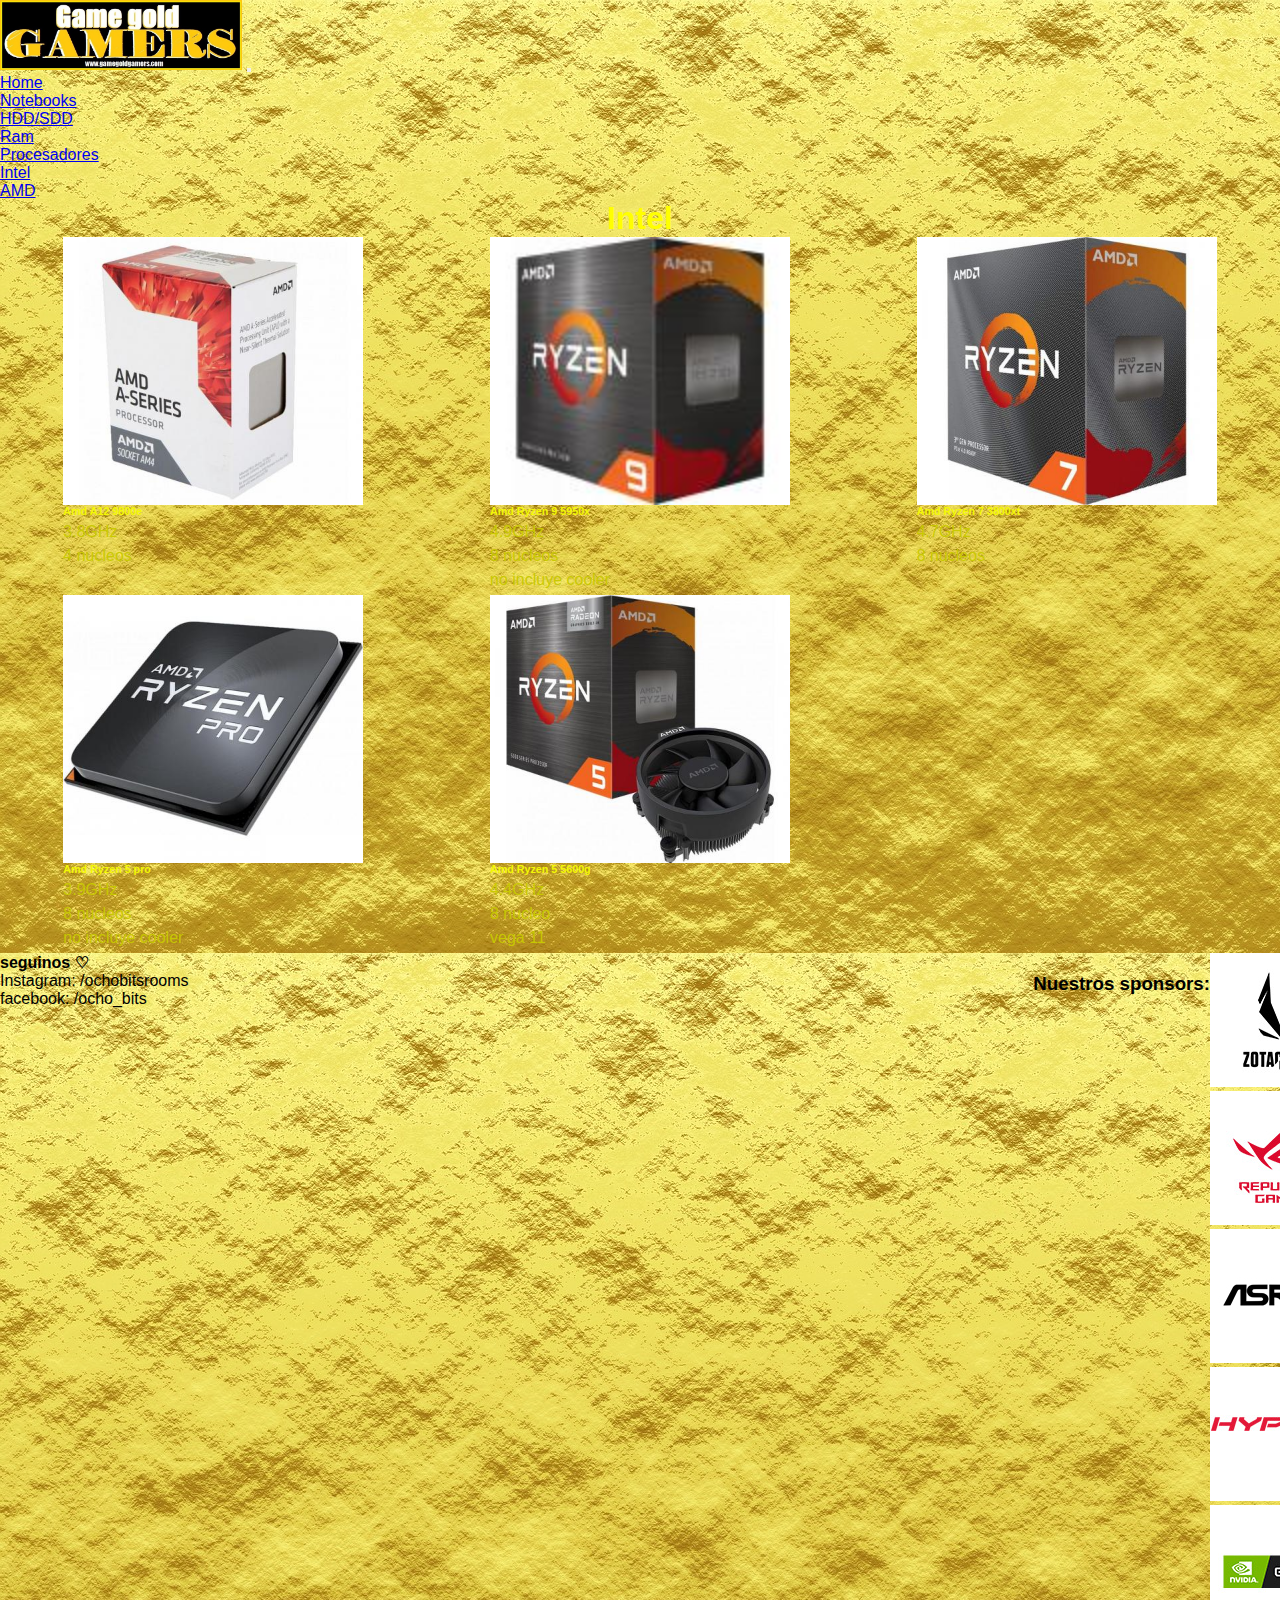
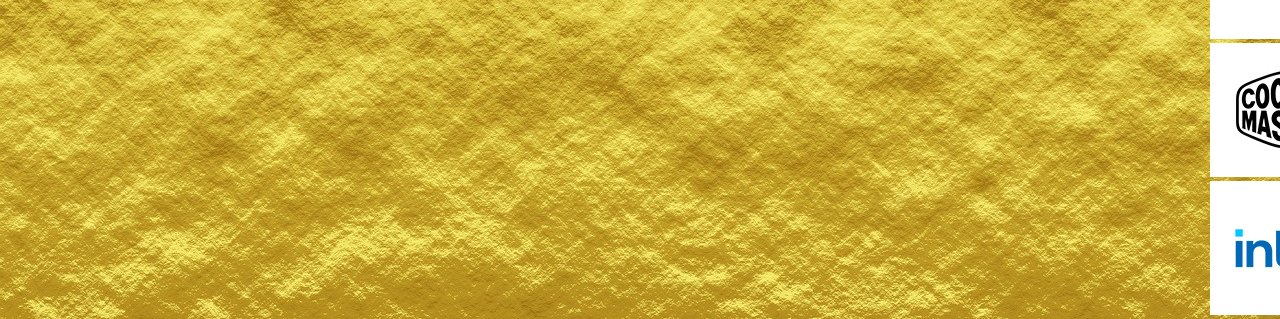
==== pages/amd.html @ 42ac5d6d "commit full pag" ====
<!DOCTYPE html>
<html lang="en">

<head>
  <meta charset="UTF-8">
  <meta http-equiv="X-UA-Compatible" content="IE=edge">
  <meta name="viewport" content="width=device-width, initial-scale=1.0">
  <title>GameGoldGamers.com [cores-intel]</title>
  <!--Bootstrap style-->
  <link href="https://cdn.jsdelivr.net/npm/bootstrap@5.1.3/dist/css/bootstrap.min.css" rel="stylesheet"
    integrity="sha384-1BmE4kWBq78iYhFldvKuhfTAU6auU8tT94WrHftjDbrCEXSU1oBoqyl2QvZ6jIW3" crossorigin="anonymous">
  <!--css style-->
  <link rel="stylesheet" href="../main.css">
</head>

<body>
  <header>
    <!--NAVBar-->
    <nav class="navbar navbar-expand-lg navbar-light bg-light">
      <div class="container-fluid">
        <a class="navbar-brand" href="#"><img id="logo__nav" src="../images/logo_nav.jpg" alt="logo GGG"></a>
        <button class="navbar-toggler" type="button" data-bs-toggle="collapse" data-bs-target="#navbarNavDropdown"
          aria-controls="navbarNavDropdown" aria-expanded="false" aria-label="Toggle navigation">
          <span class="navbar-toggler-icon"></span>
        </button>
        <div class="collapse navbar-collapse" id="navbarNavDropdown">
          <ul class="navbar-nav">
            <li class="nav-item">
              <a class="nav-link active" aria-current="page" href="../index.html">Home</a>
            </li>
            <li class="nav-item">
              <a class="nav-link" href="notebooks.html">Notebooks</a>
            </li>
            <li class="nav-item">
              <a class="nav-link" href="hdd_sdd.html">HDD/SDD</a>
            </li>
            <li class="nav-item">
              <a class="nav-link" href="ram.html">Ram</a>
            </li>
            <li class="nav-item dropdown">
              <a class="nav-link dropdown-toggle" href="#" id="navbarDropdownMenuLink" role="button"
                data-bs-toggle="dropdown" aria-expanded="false">
                Procesadores
              </a>
              <ul class="dropdown-menu" aria-labelledby="navbarDropdownMenuLink">
                <li><a class="dropdown-item" href="intel.html">Intel</a></li>
                <li><a class="dropdown-item" href="amd.html">AMD</a></li>
              </ul>
            </li>
          </ul>
        </div>
      </div>
    </nav>
  </header>
  <main>
    <h1>Intel</h1>
    <ul class="grid__notebooks">
      <div class="container-lg">
        <img src="../images/photos_core_market/amd/Procesador_AMD_A12_9800E_3.8Ghz_APU_AM4___Radeon_R7_a9c66dcc-grn.jpg"
          alt="9700e">
        <h6>Amd A12 9800e</h6>
        <p>3.8GHz</p>
        <p>4 nucleos</p>
      </div>
      <li class="container-lg">
        <img src="../images/photos_core_market/amd/Procesador_AMD_Ryzen_9_5950X_4.9GHz_Turbo_AM4_-_No_incluye_Cooler_9d34d3b3-med.jpg"
          alt="ryzen 9">
        <h6>Amd Ryzen 9 5950x</h6>
        <p>4.9GHz</p>
        <p>8 nucleos</p>
        <p>no incluye cooler</p>
      </li>
      <li class="container-lg">
        <img
          src="../images/photos_core_market/amd/Procesador_AMD_RYZEN_7_3800XT_4.7GHz_Turbo_19451dfa-grn.jpg"
          alt="3800xt">
        <h6>Amd Ryzen 7 3800xt</h6>
        <p>4.7GHz</p>
        <p>8 nucleos</p>
      </li>
      <li class="container-lg">
        <img src="../images/photos_core_market/amd/Procesador_AMD_RYZEN_5_PRO_2600_3.90GHz_AM4_OEM_Sin_Cooler_e4f88f22-grn.jpg"
          alt="2600">
        <h6>Amd Ryzen 5 pro</h6>
        <p>3.9GHz</p>
        <p>8 nucleos</p>
        <p>no incluye cooler</p>
      </li>
      <li class="container-lg">
        <img src="../images/photos_core_market/amd/Procesador_AMD_Ryzen_5_5600G_4.4GHz_Turbo___Wraith_Stealth_Cooler_d4e323ea-grn.jpg"
          alt="5600g">
        <h6>Amd Ryzen 5 5600g</h6>
        <p>4.4GHz</p>
        <p>8 nucleo</p>
        <p>vega 11</p>
      </li>
    </ul>
  </main>
  <footer>
    <div class="seguinos">
      <h4 class="foot__p">seguinos ♡</h4>
      <p class="foot__p">Instagram: <span>/ochobitsrooms</span></p>
      <p class="foot__p">facebook: <span>/ocho_bits</span> </p>
    </div>
    <div class="sponsors">
      <h3>Nuestros sponsors:</h3>
      <!--carousel marcas/sponsor-->
      <div class="carousel__mini">
        <div id="carouselExampleSlidesOnly" class="carousel slide" data-bs-ride="carousel">
          <div class="carousel-inner">
            <div class="carousel-item active">
              <img src="../images/photos_index/mini__zotag__gaming.jpg" class="d-block w-100" alt="zotac gaming">
            </div>
            <div class="carousel-item">
              <img src="../images/photos_index/mini__rog.jpg" class="d-block w-100" alt="rog gaming">
            </div>
            <div class="carousel-item">
              <img src="../images/photos_index/mini__asrock.jpg" class="d-block w-100" alt="asrock">
            </div>
            <div class="carousel-item">
              <img src="../images/photos_index/mini__hyper_x.jpg" class="d-block w-100" alt="hyper x">
            </div>
            <div class="carousel-item">
              <img src="../images/photos_index/mini__gforce__nividia.jpg" class="d-block w-100" alt="gforce">
            </div>
            <div class="carousel-item">
              <img src="../images/photos_index/mini__coler__master.jpg" class="d-block w-100" alt="cooler master">
            </div>
            <div class="carousel-item">
              <img src="../images/photos_index/mini__intel.jpg" class="d-block w-100" alt="intel">
            </div>
          </div>
        </div>
      </div>
    </div>
  </footer>
  <!--script bootstrap-->
  <script src="https://cdn.jsdelivr.net/npm/bootstrap@5.1.3/dist/js/bootstrap.bundle.min.js"
    integrity="sha384-ka7Sk0Gln4gmtz2MlQnikT1wXgYsOg+OMhuP+IlRH9sENBO0LRn5q+8nbTov4+1p"
    crossorigin="anonymous"></script>
</body>
</html>
---- main.css ----
* {
    margin: 0px;
    padding: 0px;
    font-family: Impact, Haettenschweiler, 'Arial Narrow Bold', sans-serif;
}

h1 {
    color: yellow;
    text-align: center;
}

body {
    background-image: url(/images/background_page.jpg);
    background-color: black;
}

/*index.html*/
.navbar {
    padding: 0px;
}

#logo__nav {
    max-height: 70px;
    min-height: 10px;
}

/*footer*/
footer {
    display: flex;
    background-image: url("./images/background_page.jpg");
    flex-direction: row;
    justify-content: space-between;
}

.sponsors {
    display: flex;
    flex-direction: row;
    flex-wrap: wrap;
}

.carousel__mini {
    width: 70px;
}

.seguinos {
    display: flex;
    flex-direction: column;
}

.sponsors h3 {
    padding-top: 20px;
}

.foot__p {
    margin-bottom: 0%;
}

/*notebooks.html*/
.container-lg {
   display: flex;
   flex-direction: column;
   
}

.container-lg p,
h6 {
    color: rgba(201, 201, 0, 0.97);

    margin-bottom: 6px;
}

.container-lg h6 {
    color: rgb(244, 248, 4);
}

.container-lg img {
    width: 300px;
    
}

.grid__notebooks {
    display: grid;
    grid-template-columns: 2fr 2fr 2fr;
    list-style-type: none;
    justify-items: center;
}
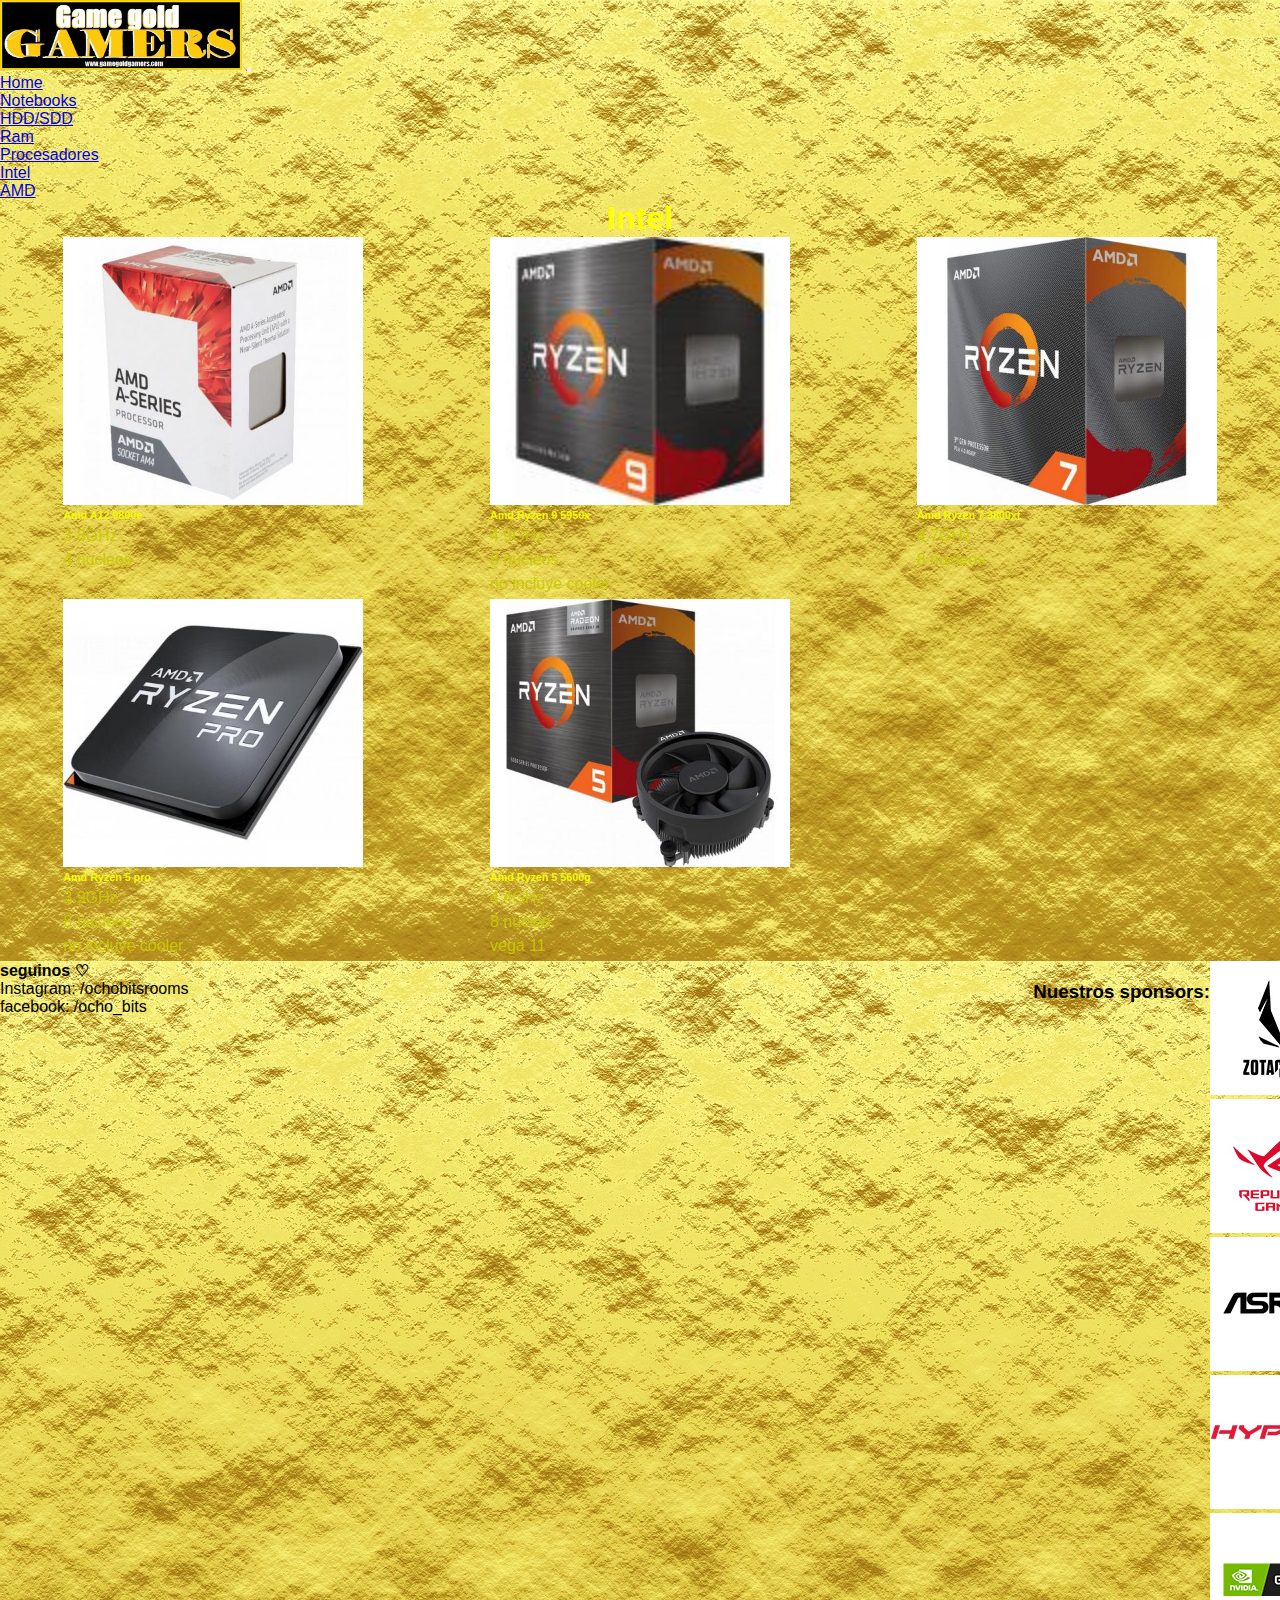
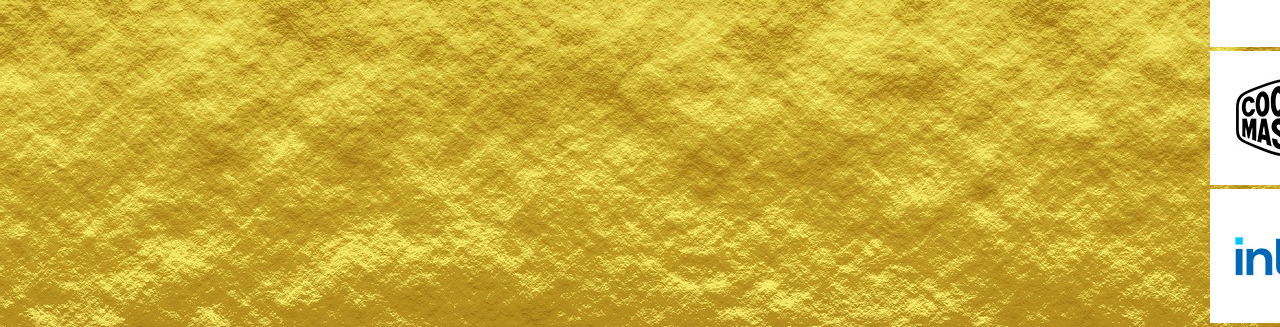
==== commit 13d0f8b8: "full responsive las 5 pag. .container de bootstrap" ====
--- a/pages/amd.html
+++ b/pages/amd.html
@@ -56,39 +56,49 @@
     <h1>Intel</h1>
     <ul class="grid__notebooks">
       <div class="container-lg">
+        <div class="img">
         <img src="../images/photos_core_market/amd/Procesador_AMD_A12_9800E_3.8Ghz_APU_AM4___Radeon_R7_a9c66dcc-grn.jpg"
           alt="9700e">
+        </div>
         <h6>Amd A12 9800e</h6>
         <p>3.8GHz</p>
         <p>4 nucleos</p>
       </div>
       <li class="container-lg">
+        <div class="img">
         <img src="../images/photos_core_market/amd/Procesador_AMD_Ryzen_9_5950X_4.9GHz_Turbo_AM4_-_No_incluye_Cooler_9d34d3b3-med.jpg"
           alt="ryzen 9">
+        </div>
         <h6>Amd Ryzen 9 5950x</h6>
         <p>4.9GHz</p>
         <p>8 nucleos</p>
         <p>no incluye cooler</p>
       </li>
       <li class="container-lg">
+        <div class="img">
         <img
           src="../images/photos_core_market/amd/Procesador_AMD_RYZEN_7_3800XT_4.7GHz_Turbo_19451dfa-grn.jpg"
           alt="3800xt">
+        </div>
         <h6>Amd Ryzen 7 3800xt</h6>
         <p>4.7GHz</p>
         <p>8 nucleos</p>
       </li>
       <li class="container-lg">
+        <div class="img">
         <img src="../images/photos_core_market/amd/Procesador_AMD_RYZEN_5_PRO_2600_3.90GHz_AM4_OEM_Sin_Cooler_e4f88f22-grn.jpg"
           alt="2600">
+        </div>
         <h6>Amd Ryzen 5 pro</h6>
         <p>3.9GHz</p>
         <p>8 nucleos</p>
         <p>no incluye cooler</p>
       </li>
       <li class="container-lg">
+        <div class="img">
         <img src="../images/photos_core_market/amd/Procesador_AMD_Ryzen_5_5600G_4.4GHz_Turbo___Wraith_Stealth_Cooler_d4e323ea-grn.jpg"
           alt="5600g">
+        </div>
         <h6>Amd Ryzen 5 5600g</h6>
         <p>4.4GHz</p>
         <p>8 nucleo</p>
--- a/main.css
+++ b/main.css
@@ -59,13 +59,11 @@
 .container-lg {
    display: flex;
    flex-direction: column;
-   
 }
 
 .container-lg p,
 h6 {
     color: rgba(201, 201, 0, 0.97);
-
     margin-bottom: 6px;
 }
 
@@ -83,4 +81,25 @@
     grid-template-columns: 2fr 2fr 2fr;
     list-style-type: none;
     justify-items: center;
-}+}
+/* breakpoints*/
+@media screen and (max-width: 990px){
+    .grid__notebooks {
+        display: grid;
+        grid-template-columns: 2fr 2fr;
+        list-style-type: none;
+        justify-items: center;
+    }
+}
+
+@media screen and (max-width: 680px){
+    .grid__notebooks {
+        display: flex;
+        flex-direction: column;
+        justify-items: center;
+        text-align: center;
+    }
+    .img{
+        justify-content: center;
+    }
+}
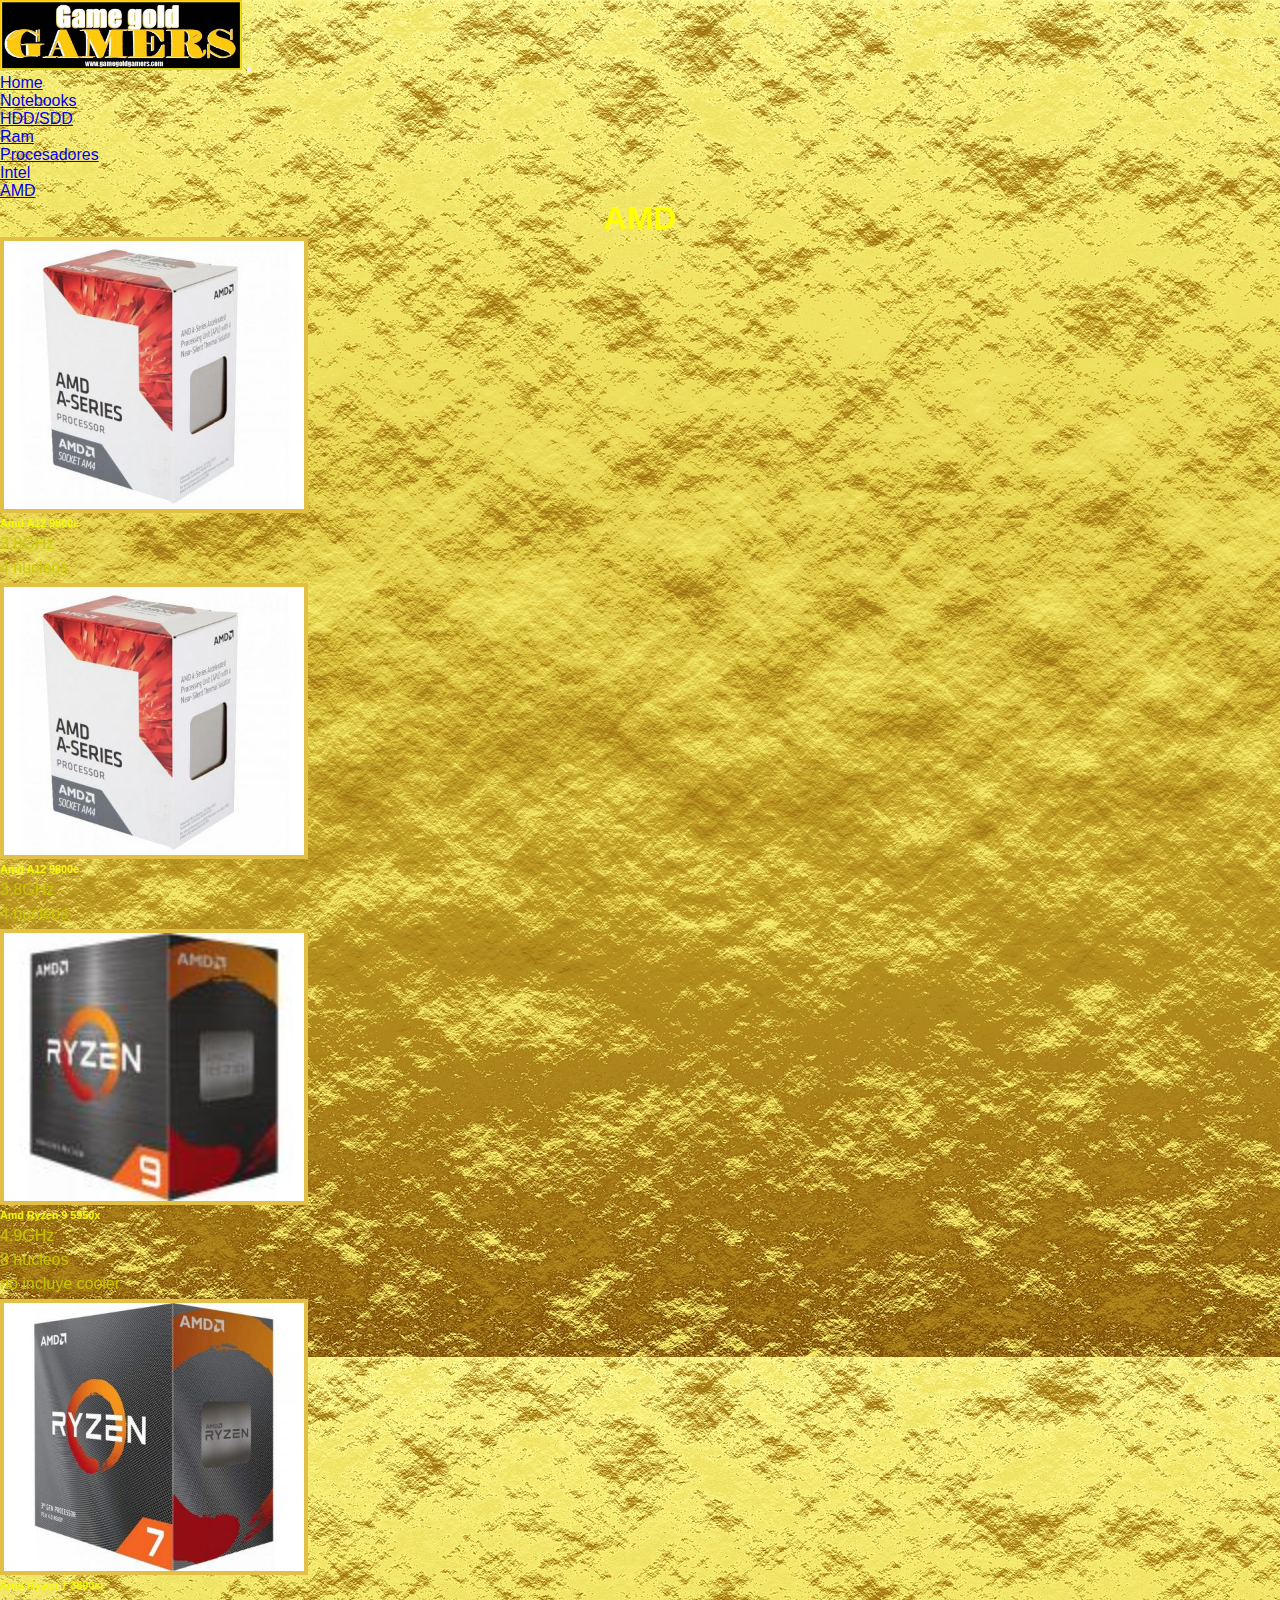
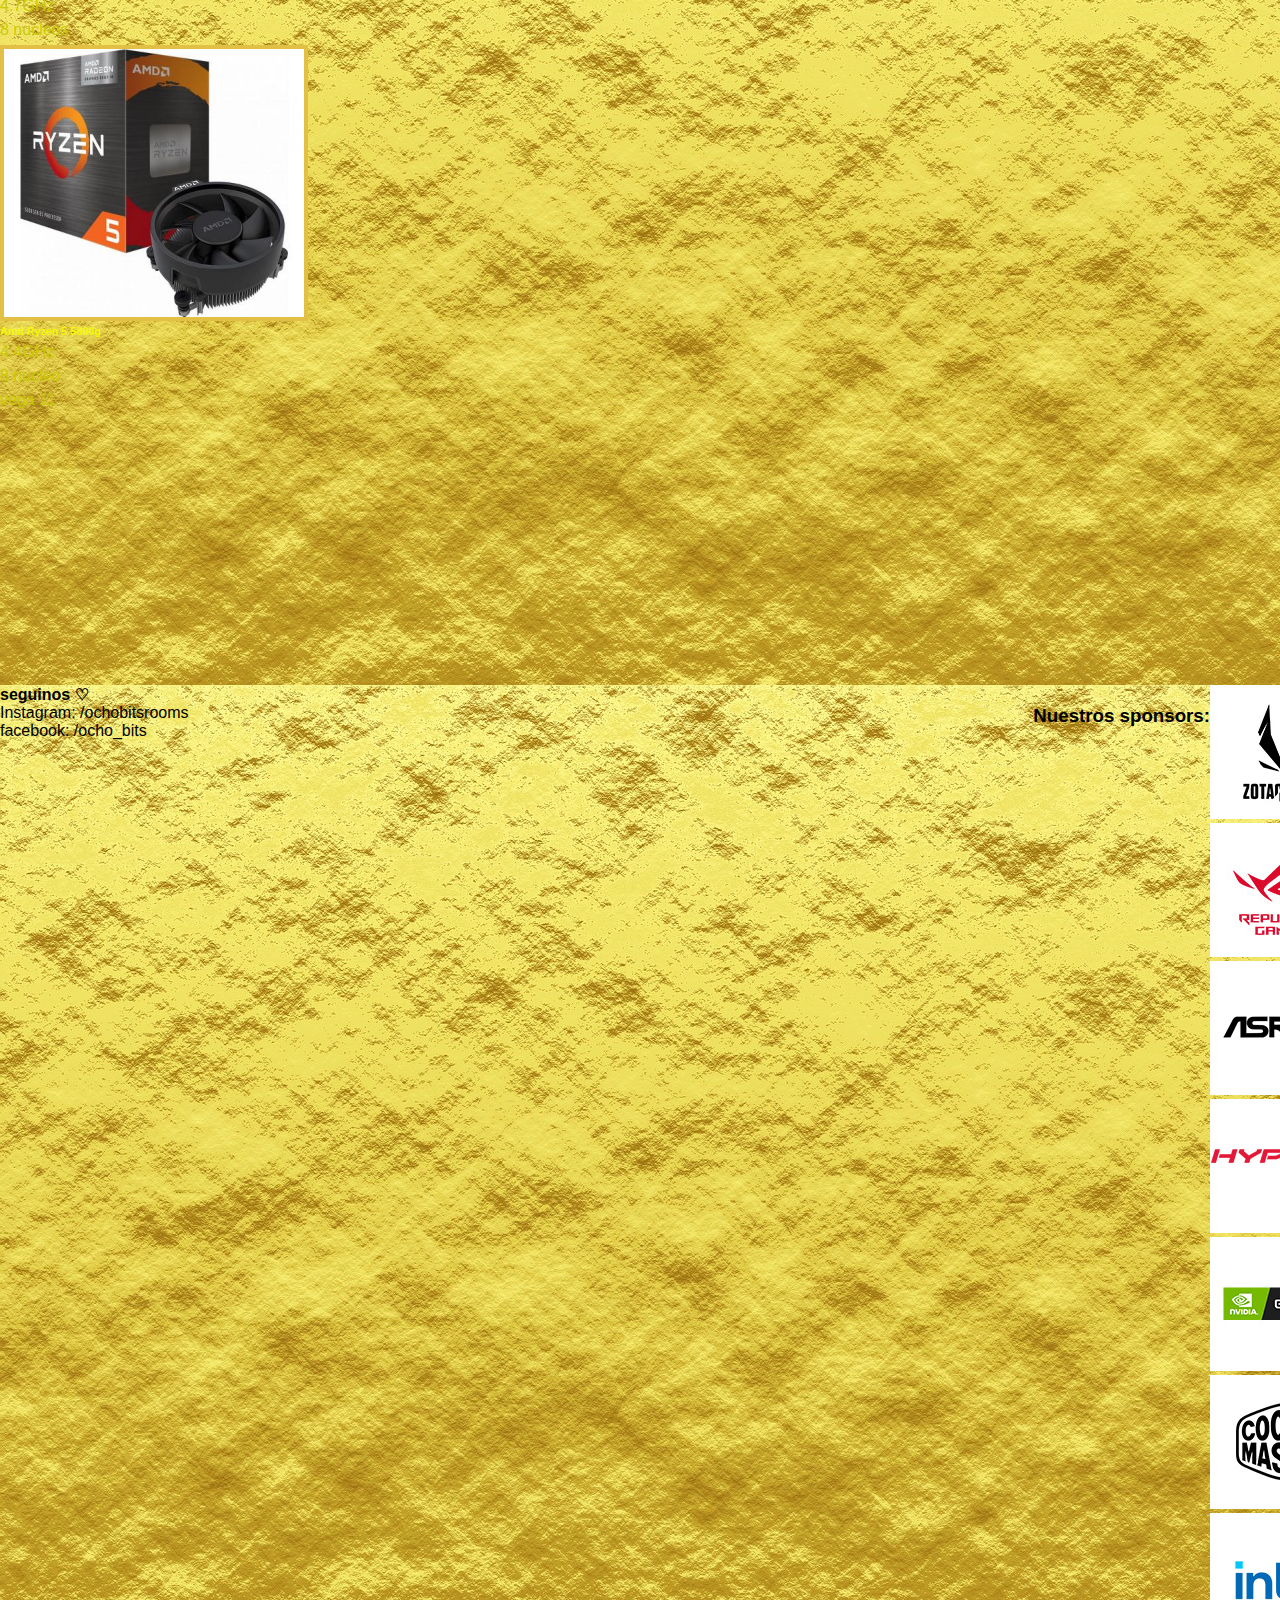
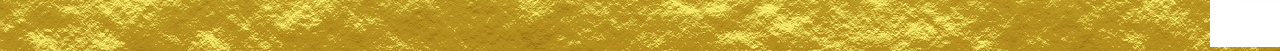
==== commit 72595ff3: "full bootstrap, full Responsive 5html" ====
--- a/pages/amd.html
+++ b/pages/amd.html
@@ -5,7 +5,7 @@
   <meta charset="UTF-8">
   <meta http-equiv="X-UA-Compatible" content="IE=edge">
   <meta name="viewport" content="width=device-width, initial-scale=1.0">
-  <title>GameGoldGamers.com [cores-intel]</title>
+  <title>GameGoldGamers.com [cores-amd]</title>
   <!--Bootstrap style-->
   <link href="https://cdn.jsdelivr.net/npm/bootstrap@5.1.3/dist/css/bootstrap.min.css" rel="stylesheet"
     integrity="sha384-1BmE4kWBq78iYhFldvKuhfTAU6auU8tT94WrHftjDbrCEXSU1oBoqyl2QvZ6jIW3" crossorigin="anonymous">
@@ -53,58 +53,67 @@
     </nav>
   </header>
   <main>
-    <h1>Intel</h1>
-    <ul class="grid__notebooks">
-      <div class="container-lg">
-        <div class="img">
-        <img src="../images/photos_core_market/amd/Procesador_AMD_A12_9800E_3.8Ghz_APU_AM4___Radeon_R7_a9c66dcc-grn.jpg"
-          alt="9700e">
+    <h1>AMD</h1>
+    <div class="container">
+      <div class="row">
+        <div class="col">
+          <div class="img">
+            <img
+              src="../images/photos_core_market/amd/Procesador_AMD_A12_9800E_3.8Ghz_APU_AM4___Radeon_R7_a9c66dcc-grn.jpg"
+              alt="9700e">
+          </div>
+          <h6>Amd A12 9800e</h6>
+          <p>3.8GHz</p>
+          <p>4 nucleos</p>
         </div>
-        <h6>Amd A12 9800e</h6>
-        <p>3.8GHz</p>
-        <p>4 nucleos</p>
+        <div class="col">
+          <div class="img">
+            <img
+              src="../images/photos_core_market/amd/Procesador_AMD_A12_9800E_3.8Ghz_APU_AM4___Radeon_R7_a9c66dcc-grn.jpg"
+              alt="9700e">
+          </div>
+          <h6>Amd A12 9800e</h6>
+          <p>3.8GHz</p>
+          <p>4 nucleos</p>
+        </div>
+        <div class="col">
+          <div class="img">
+            <img
+              src="../images/photos_core_market/amd/Procesador_AMD_Ryzen_9_5950X_4.9GHz_Turbo_AM4_-_No_incluye_Cooler_9d34d3b3-med.jpg"
+              alt="ryzen 9">
+          </div>
+          <h6>Amd Ryzen 9 5950x</h6>
+          <p>4.9GHz</p>
+          <p>8 nucleos</p>
+          <p>no incluye cooler</p>
+        </div>
+        <div class="col">
+          <div class="img">
+            <img src="../images/photos_core_market/amd/Procesador_AMD_RYZEN_7_3800XT_4.7GHz_Turbo_19451dfa-grn.jpg"
+              alt="3800xt">
+          </div>
+          <h6>Amd Ryzen 7 3800xt</h6>
+          <p>4.7GHz</p>
+          <p>8 nucleos</p>
+          <div class="col">
+            <div class="img">
+              <img
+                src="../images/photos_core_market/amd/Procesador_AMD_Ryzen_5_5600G_4.4GHz_Turbo___Wraith_Stealth_Cooler_d4e323ea-grn.jpg"
+                alt="5600g">
+            </div>
+            <h6>Amd Ryzen 5 5600g</h6>
+            <p>4.4GHz</p>
+            <p>8 nucleo</p>
+            <p>vega 11</p>
+          </div>
+          <div class="col">
+            <div class="img">
+              <div class="none_img">
+              </div>
+            </div>
+          </div>
+        </div>
       </div>
-      <li class="container-lg">
-        <div class="img">
-        <img src="../images/photos_core_market/amd/Procesador_AMD_Ryzen_9_5950X_4.9GHz_Turbo_AM4_-_No_incluye_Cooler_9d34d3b3-med.jpg"
-          alt="ryzen 9">
-        </div>
-        <h6>Amd Ryzen 9 5950x</h6>
-        <p>4.9GHz</p>
-        <p>8 nucleos</p>
-        <p>no incluye cooler</p>
-      </li>
-      <li class="container-lg">
-        <div class="img">
-        <img
-          src="../images/photos_core_market/amd/Procesador_AMD_RYZEN_7_3800XT_4.7GHz_Turbo_19451dfa-grn.jpg"
-          alt="3800xt">
-        </div>
-        <h6>Amd Ryzen 7 3800xt</h6>
-        <p>4.7GHz</p>
-        <p>8 nucleos</p>
-      </li>
-      <li class="container-lg">
-        <div class="img">
-        <img src="../images/photos_core_market/amd/Procesador_AMD_RYZEN_5_PRO_2600_3.90GHz_AM4_OEM_Sin_Cooler_e4f88f22-grn.jpg"
-          alt="2600">
-        </div>
-        <h6>Amd Ryzen 5 pro</h6>
-        <p>3.9GHz</p>
-        <p>8 nucleos</p>
-        <p>no incluye cooler</p>
-      </li>
-      <li class="container-lg">
-        <div class="img">
-        <img src="../images/photos_core_market/amd/Procesador_AMD_Ryzen_5_5600G_4.4GHz_Turbo___Wraith_Stealth_Cooler_d4e323ea-grn.jpg"
-          alt="5600g">
-        </div>
-        <h6>Amd Ryzen 5 5600g</h6>
-        <p>4.4GHz</p>
-        <p>8 nucleo</p>
-        <p>vega 11</p>
-      </li>
-    </ul>
   </main>
   <footer>
     <div class="seguinos">
@@ -144,9 +153,12 @@
       </div>
     </div>
   </footer>
+
+
   <!--script bootstrap-->
   <script src="https://cdn.jsdelivr.net/npm/bootstrap@5.1.3/dist/js/bootstrap.bundle.min.js"
     integrity="sha384-ka7Sk0Gln4gmtz2MlQnikT1wXgYsOg+OMhuP+IlRH9sENBO0LRn5q+8nbTov4+1p"
     crossorigin="anonymous"></script>
 </body>
+
 </html>--- a/main.css
+++ b/main.css
@@ -57,49 +57,100 @@
 
 /*notebooks.html*/
 .container-lg {
-   display: flex;
-   flex-direction: column;
+    display: flex;
+    flex-direction: column;
 }
 
-.container-lg p,
+.col p,
 h6 {
     color: rgba(201, 201, 0, 0.97);
     margin-bottom: 6px;
 }
 
-.container-lg h6 {
+.col h6 {
     color: rgb(244, 248, 4);
 }
 
-.container-lg img {
+.col img {
     width: 300px;
-    
 }
 
-.grid__notebooks {
-    display: grid;
-    grid-template-columns: 2fr 2fr 2fr;
-    list-style-type: none;
-    justify-items: center;
+/*bordes y animaciones*/
+.img img {
+    border: solid 4px #e2c045;
+    animation-name: imagen;
+    animation-timing-function: ease-in-out;
+    animation-duration: 2s;
+    animation-delay: .7s;
+    animation-iteration-count: infinite;
 }
+
+/*no sacar  esto!, desfigura la grilla de bootstrap[futuro:animacion para enrtrega final]*/
+.none_img {
+    width: 300px;
+    height: 270px;
+
+}
+
 /* breakpoints*/
-@media screen and (max-width: 990px){
-    .grid__notebooks {
-        display: grid;
-        grid-template-columns: 2fr 2fr;
-        list-style-type: none;
-        justify-items: center;
+@media screen and (max-width: 767px) {
+    .img {
+        display: flex;
+        justify-content: center;
+    }
+
+    .img img {
+        width: 450px;
     }
 }
 
-@media screen and (max-width: 680px){
-    .grid__notebooks {
+/*carrousel footer*/
+@media screen and (max-width: 470px) {
+    .sponsors {
         display: flex;
-        flex-direction: column;
-        justify-items: center;
-        text-align: center;
-    }
-    .img{
         justify-content: center;
     }
+
+    .sponsors h3 {
+        padding-top: 0px;
+    }
+
+    .img img {
+        width: 210px;
+    }
+
+    #logo__nav {
+        width: 115px
+    }
 }
+
+/*keyframes*/
+@keyframes imagen {
+    0% {
+        border: solid 4px #e2c045;
+
+    }
+
+    50% {
+        border: solid 4px #c6a83caf;
+    }
+
+    100% {
+        border: solid 4px #e2c045;
+    }
+
+
+
+
+
+
+
+
+
+
+
+
+
+
+
+}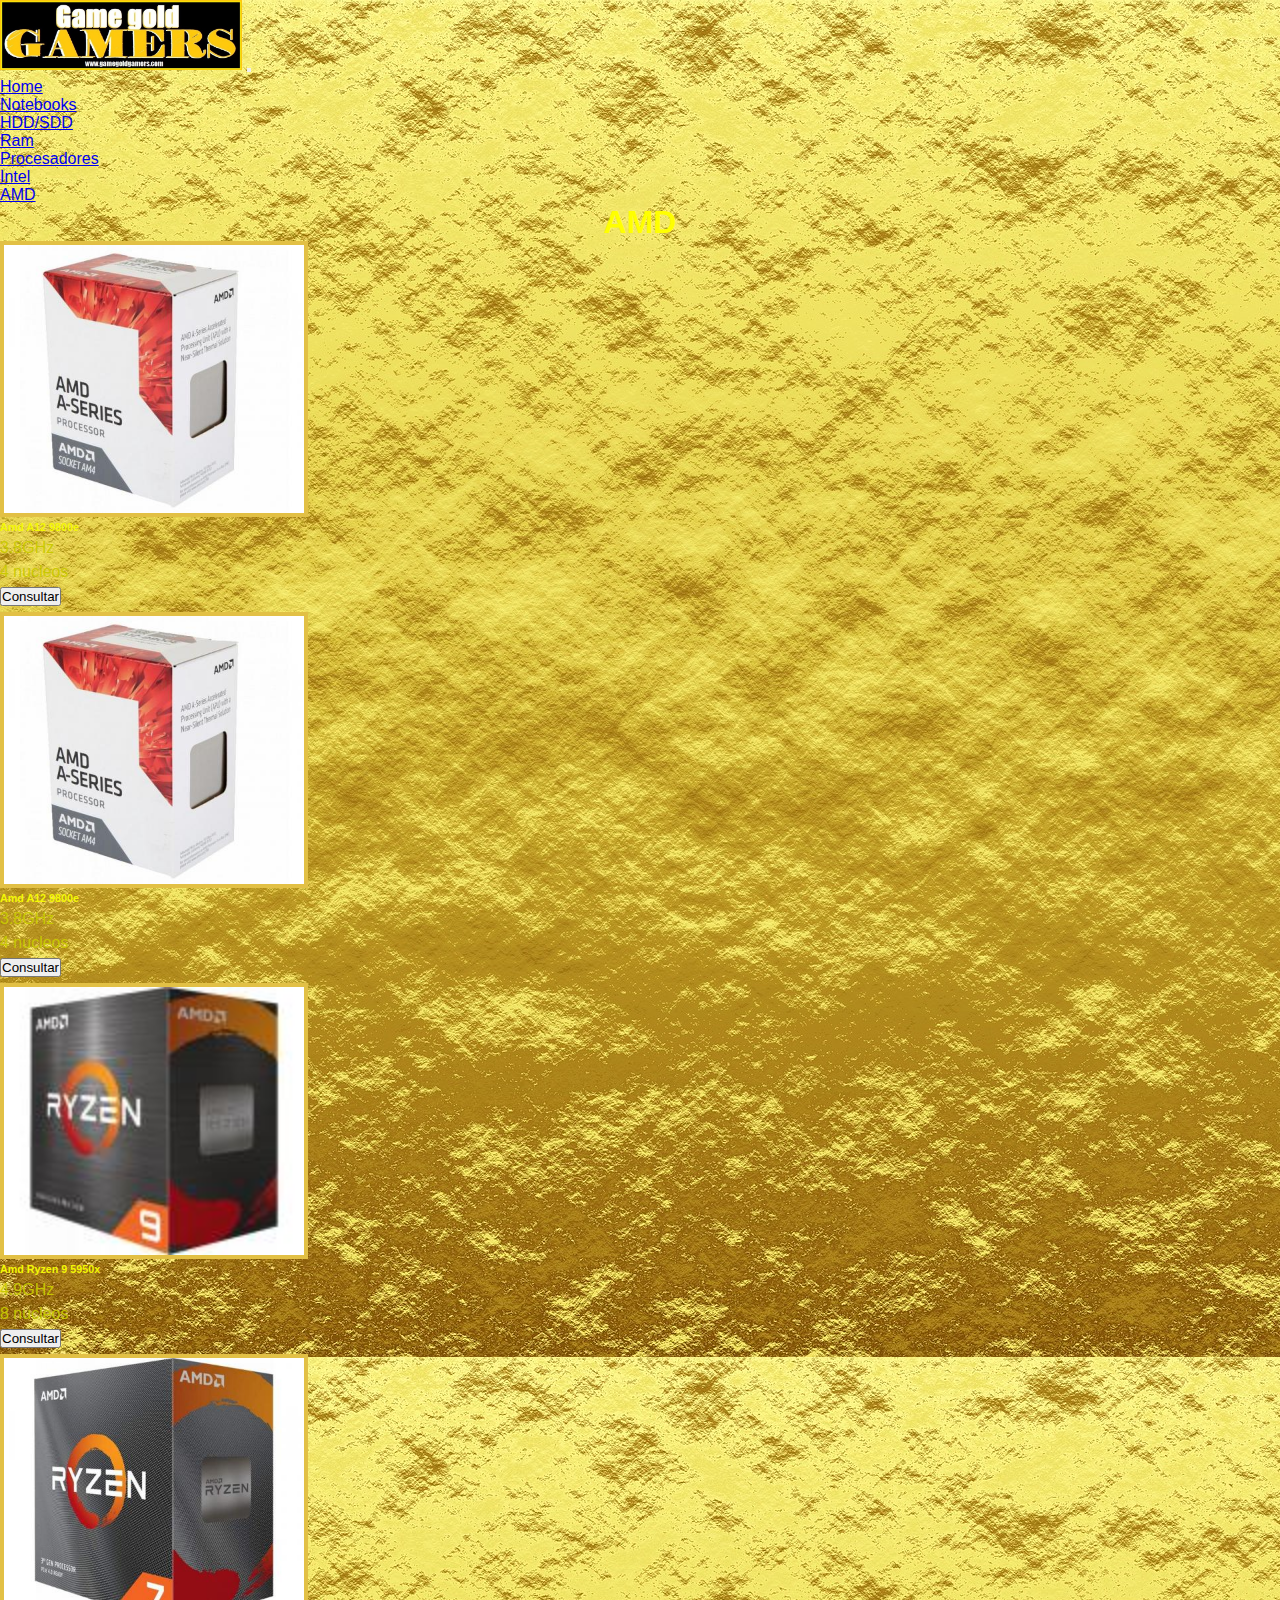
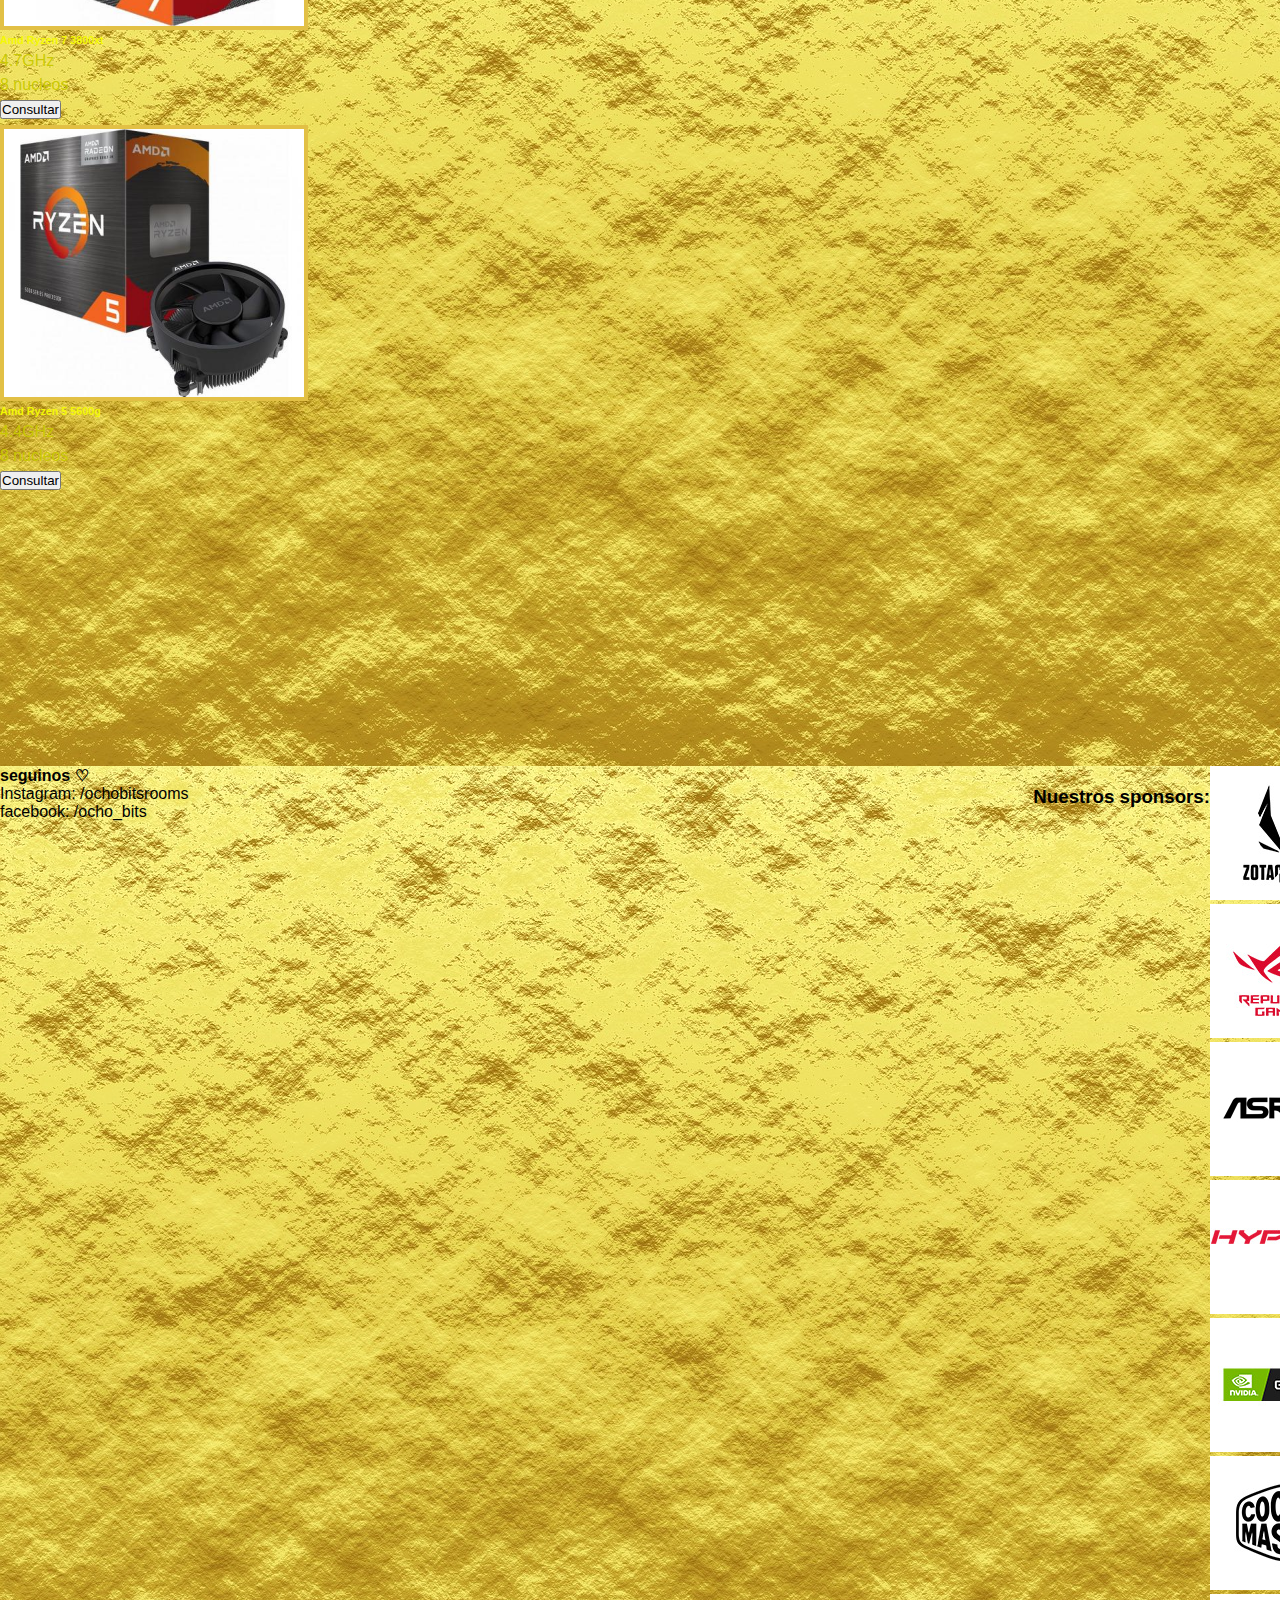
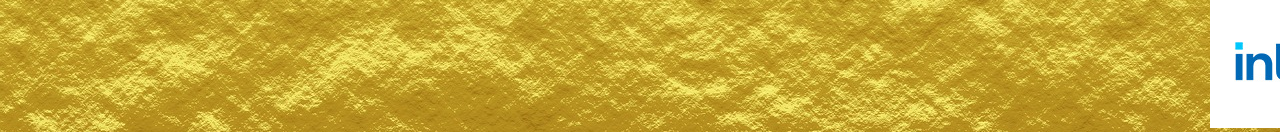
==== commit c8d23cf7: "Segunda entrega del proyecto final coderhouse" ====
--- a/pages/amd.html
+++ b/pages/amd.html
@@ -65,6 +65,7 @@
           <h6>Amd A12 9800e</h6>
           <p>3.8GHz</p>
           <p>4 nucleos</p>
+          <button type="button" class="btn btn-warning">Consultar</button>
         </div>
         <div class="col">
           <div class="img">
@@ -75,6 +76,7 @@
           <h6>Amd A12 9800e</h6>
           <p>3.8GHz</p>
           <p>4 nucleos</p>
+          <button type="button" class="btn btn-warning">Consultar</button>
         </div>
         <div class="col">
           <div class="img">
@@ -85,7 +87,7 @@
           <h6>Amd Ryzen 9 5950x</h6>
           <p>4.9GHz</p>
           <p>8 nucleos</p>
-          <p>no incluye cooler</p>
+          <button type="button" class="btn btn-warning">Consultar</button>
         </div>
         <div class="col">
           <div class="img">
@@ -95,25 +97,27 @@
           <h6>Amd Ryzen 7 3800xt</h6>
           <p>4.7GHz</p>
           <p>8 nucleos</p>
-          <div class="col">
-            <div class="img">
-              <img
-                src="../images/photos_core_market/amd/Procesador_AMD_Ryzen_5_5600G_4.4GHz_Turbo___Wraith_Stealth_Cooler_d4e323ea-grn.jpg"
-                alt="5600g">
-            </div>
-            <h6>Amd Ryzen 5 5600g</h6>
-            <p>4.4GHz</p>
-            <p>8 nucleo</p>
-            <p>vega 11</p>
+          <button type="button" class="btn btn-warning">Consultar</button>
+        </div>
+        <div class="col">
+          <div class="img">
+            <img
+              src="../images/photos_core_market/amd/Procesador_AMD_Ryzen_5_5600G_4.4GHz_Turbo___Wraith_Stealth_Cooler_d4e323ea-grn.jpg"
+              alt="5600g">
           </div>
-          <div class="col">
-            <div class="img">
-              <div class="none_img">
-              </div>
+          <h6>Amd Ryzen 5 5600g</h6>
+          <p>4.4GHz</p>
+          <p>8 nucleos</p>
+          <button type="button" class="btn btn-warning">Consultar</button>
+        </div>
+        <div class="col">
+          <div class="img">
+            <div class="none_img">
             </div>
           </div>
         </div>
       </div>
+    </div>
   </main>
   <footer>
     <div class="seguinos">
--- a/main.css
+++ b/main.css
@@ -7,13 +7,20 @@
 h1 {
     color: yellow;
     text-align: center;
+    /*hover */
+    transition-property: all;
+    transition-duration: 1s;
+    transition-timing-function: ease-in-out;
+    transition-delay: .3s;
 }
 
 body {
     background-image: url(/images/background_page.jpg);
     background-color: black;
 }
-
+button{
+    margin-bottom: 6px;
+}
 /*index.html*/
 .navbar {
     padding: 0px;
@@ -65,6 +72,11 @@
 h6 {
     color: rgba(201, 201, 0, 0.97);
     margin-bottom: 6px;
+    /*hover */
+    transition-property: all;
+    transition-duration: 1s;
+    transition-timing-function: ease-in-out;
+    transition-delay: .3s;
 }
 
 .col h6 {
@@ -84,7 +96,13 @@
     animation-delay: .7s;
     animation-iteration-count: infinite;
 }
+p:hover{
+    color: #ff9501;
 
+}
+h6:hover{
+    color: #ff9501 ;
+}
 /*no sacar  esto!, desfigura la grilla de bootstrap[futuro:animacion para enrtrega final]*/
 .none_img {
     width: 300px;
@@ -102,6 +120,10 @@
     .img img {
         width: 450px;
     }
+    .col{
+        text-align: center;
+    }
+
 }
 
 /*carrousel footer*/
@@ -138,19 +160,4 @@
     100% {
         border: solid 4px #e2c045;
     }
-
-
-
-
-
-
-
-
-
-
-
-
-
-
-
 }